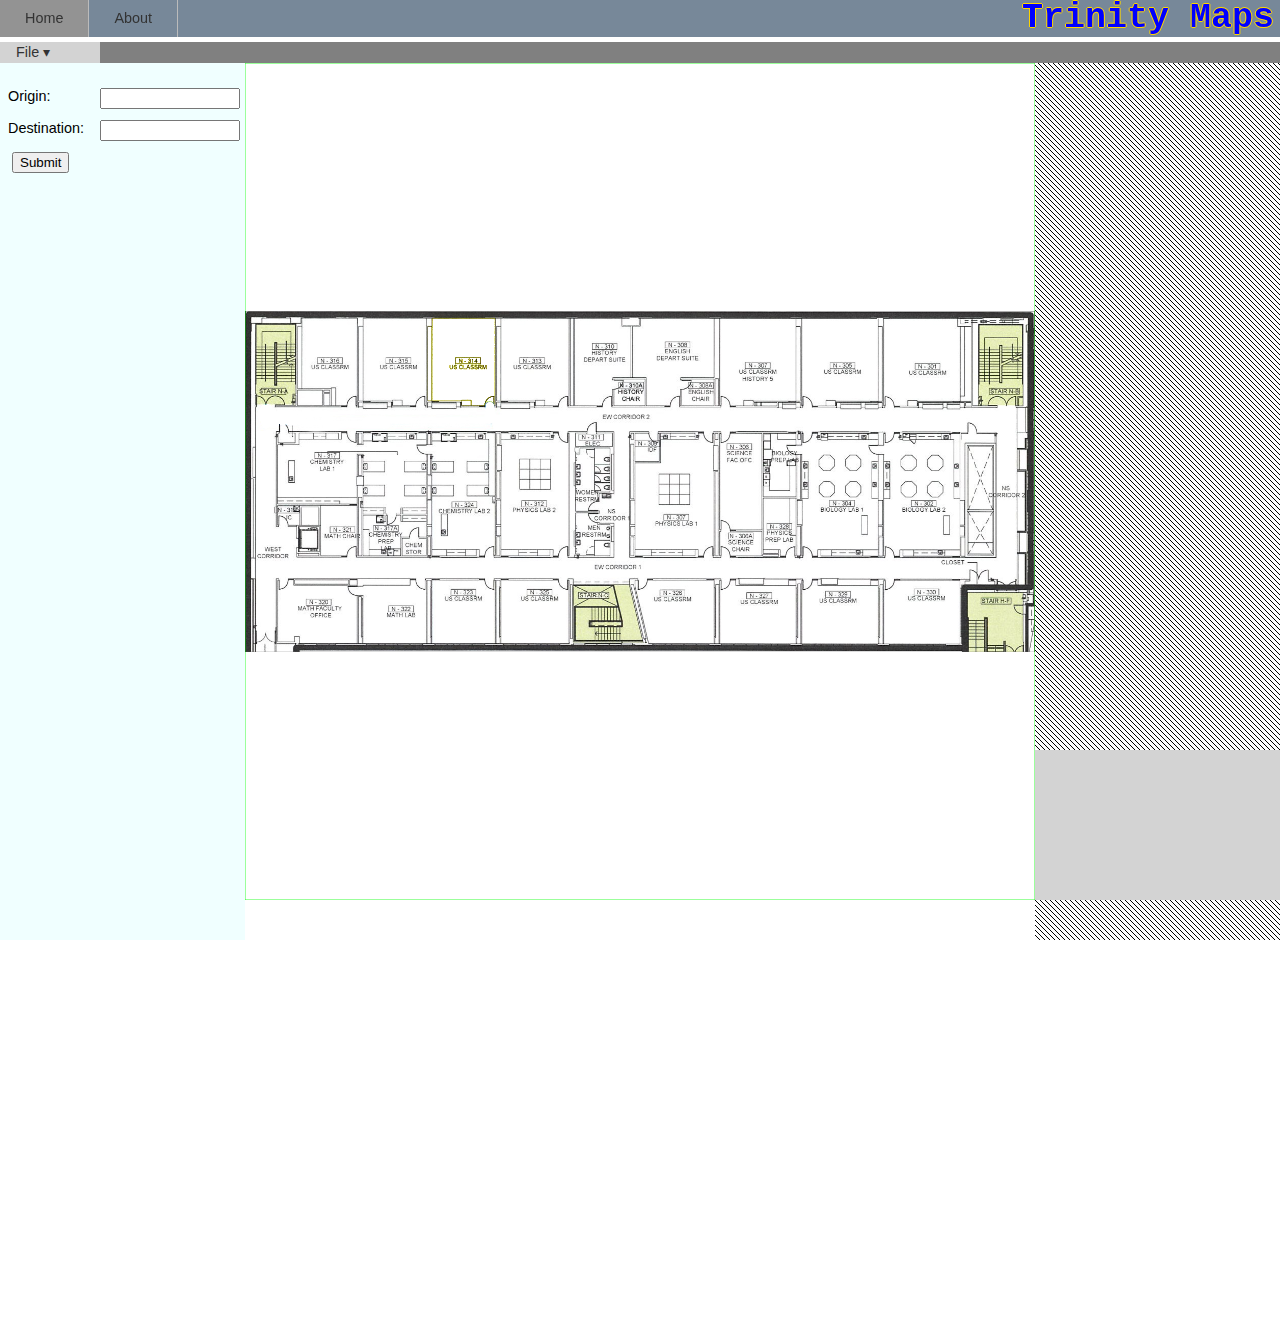
==== index.html @ b640b5ad "m" ====
<html>
<head>


     <meta charset="UTF-8"> 

    
  <!-- this line removes any default padding and style. you might only need one of these values set. -->
  <style> body {padding: 0; margin: 0;} </style>
    <script src="libraries/p5.min.js"></script>
    <script src="libraries/p5.dom.min.js"></script>
    <script src="libraries/p5.sound.min.js"></script>
    <script src="sketch.js"></script>
    <script language="javascript" type="text/javascript" src="js/js.js"></script>

		<title>Trinity Maps</title>
		<script type="text/javascript" src="js/js.js"></script>
		<link rel="stylesheet" href="css/css.css">
		<link rel="stylesheet" href="css/css.css">


    <link rel="shortcut icon" href="photos/fav/favicon.ico" type="image/ico" />

    
</head>
	<body>
        <div unselectable="on"
 onselectstart="return false;" 
 onmousedown="return false;" style="-moz-user-select: none; -webkit-user-select: none; -ms-user-select:none; user-select:none;-o-user-select:none;" class="whiteSpace" onmouseover="mouseOut()"></div>
        <div id="canvasdiv" onmouseover="mouseOut()" unselectable="on"
 onselectstart="return false;" 
 onmousedown="return false;" style="-moz-user-select: none; -webkit-user-select: none; -ms-user-select:none; r-select:none;-o-user-select:none;"></div><br>
        
        <br><br><br><br> <br><br><br><br> <br><br><br><br> <br><br><br><br><p></p>
        <div class="walter"></div>


        
        <!-- Write code above here -->
        <div id="colorBox" onmouseover="mouseOut()"></div>
        <div id="functionBox" onmouseover="mouseOut()">
            <br><br><br>
                <form>
  &nbsp;&nbsp;Origin:<input list="rooms" id="orIn" type="text" name="origin"><br><br>
  &nbsp;&nbsp;Destination: <input list="rooms" id="desIn" type="text" name="dest"><br><br>
                    &nbsp;&nbsp;&nbsp;<button name="data" onclick="genPaths();return false;">Submit</button>
                    
<datalist id="rooms">
  <option value="N330" data-y="323" data-x="776"><!-- Bot Bot Rooms -->

  <option value="Stair H-F" data-y="323" data-x="916"><!-- Bot Bot Rooms -->

  <option value="N329" data-y="323" data-x="677"><!-- Bot Bot Rooms -->

  <option value="N327" data-y="323" data-x="578"><!-- Bot Bot Rooms -->

  <option value="N326" data-y="323" data-x="478"><!-- Bot Bot Rooms -->

  <option value="Stair N-C" data-y="323" data-x="453"><!-- Bot Bot Rooms -->

  <option value="N325" data-y="323" data-x="383"><!-- Bot Bot Rooms -->

  <option value="N323" data-y="323" data-x="296"><!-- Bot Bot Rooms -->

  <option value="N322 (Math Lab)" data-y="323" data-x="212"><!-- Bot Bot Rooms -->

  <option value="N320" data-y="323" data-x="47"><!-- Bot Bot Rooms -->

  <option value="N321" data-y="296" data-x="128"><!-- Bot Bot Rooms -->

  <option value="N324" data-y="296" data-x="296"><!-- Bot Bot Rooms -->

  <option value="N312" data-y="296" data-x="383"><!-- Bot Bot Rooms ,145-->



  <option value="N305A" data-y="296" data-x="578"><!-- Bot Bot Rooms -->

  <option value="N328" data-y="296" data-x="657"><!-- Bot Bot Rooms -->

  <option value="N304" data-y="296" data-x="677"><!-- Bot Bot Rooms ,145 -->

   <option value="N302" data-y="296" data-x="776"><!-- Bot Bot Rooms ,145-->

   <option value="N306" data-y="145" data-x="578"><!-- Bot Bot Rooms -->


   <option value="N317" data-y="145" data-x="47"><!-- Bot Bot Rooms -->

   <option value="Stair N-A" data-y="115" data-x="27"><!-- Bot Bot Rooms -->

   <option value="N316" data-y="115" data-x="128"><!-- Bot Bot Rooms -->

   <option value="N315" data-y="115" data-x="212"><!-- Bot Bot Rooms -->

   <option value="N314" data-y="115" data-x="296"><!-- Bot Bot Rooms -->

   <option value="N313" data-y="115" data-x="383"><!-- Bot Bot Rooms -->

   <option value="N310" data-y="115" data-x="434"><!-- Bot Bot Rooms -->

    <option value="N308" data-y="115" data-x="436"><!-- Bot Bot Rooms -->

         
              <option value="N307 History" data-y="115" data-x="578"><!-- Bot Bot Rooms -->
                  
                  <option value="N307 Physics" data-y="145" data-x="558"><!-- Bot Bot Rooms ,296-->

      <option value="N305" data-y="115" data-x="677"><!-- Bot Bot Rooms -->

       <option value="N301" data-y="115" data-x="776"><!-- Bot Bot Rooms -->

        <option value="Stair N-B" data-y="115" data-x="916"><!-- Bot Bot Rooms -->


</datalist>
                    
</form>
        </div>
        <div unselectable="on"
 onselectstart="return false;" 
 onmousedown="return false;" style="-moz-user-select: none; -webkit-user-select: none; -ms-user-select:none; user-select:none;-o-user-select:none;" onmouseover="mouseOut()" id="HOLDER" onmouseover="mouseOut()"></div>
        <div unselectable="on"
 onselectstart="return false;" 
 onmousedown="return false;" style="-moz-user-select: none; -webkit-user-select: none; -ms-user-select:none; user-select:none;-o-user-select:none;" onmouseover="mouseOut()" id="sideBurr" onmouseover="mouseOut()"></div>








        
        

        
        
        
        

        

        
        
        <ul id="fb" class="filebar" unselectable="on"
 onselectstart="return false;" 
 onmousedown="return false;" style="-moz-user-select: none; -webkit-user-select: none; -ms-user-select:none; user-select:none;-o-user-select:none;">
        <li><a onmouseover="hov(this)">&nbsp;&nbsp;&nbsp;&nbsp;File &#9662;</a>
            <ul class="dropdown2">
                <li class="option" onmouseup="mouseUp(this)" ><a id="recordBut" onclick="recordIt()">&nbsp;&nbsp;Save</a></li>
                <li class="option" onmouseup="mouseUp(this)" ><a id="deleteBut" onclick="deleteIt()">&nbsp;&nbsp;Delete</a></li>
                <li class="option" onmouseup="mouseUp(this)" ><a id="reB" onclick="rename(this)">&nbsp;&nbsp;Rename</a></li>
                <li class="option" onmouseup="mouseUp(this)" ><a id="newBut" onclick="addIt(this)">&nbsp;&nbsp;New</a></li>
                
                <li class="option" onmouseup="mouseUp(this)" ><a id="myBtn">&nbsp;&nbsp;Download</a></li>
                <li class="option" onmouseup="mouseUp(this)" ><label id="btnLabel" for="uploadBTN">&nbsp;&nbsp;Upload
</label></li>
                
            </ul></li>


        </ul>
        <ul unselectable="on"
 onselectstart="return false;" 
 onmousedown="return false;" style="-moz-user-select: none; -webkit-user-select: none; -ms-user-select:none; user-select:none;-o-user-select:none;" class="stuff2" onmouseover="mouseOut()">
        <li><a class="active" href="#">Home</a></li>
                         
                    <li><a href="about/about.html">About</a></li>
            <li id="headerTitle"><h1 id="headerTitleText">Trinity Maps</h1></li>
            
    </ul>
<!-- The Modal -->
<div id="myModal" class="modal">

  <!-- Modal content -->
  <div class="modal-content">
    <div class="modal-header">
      <span class="close">&times;</span>
      <h2>Save Image</h2>
    </div>
    <div class="modal-body">
      <p>How would you like to save your image?</p>
        <form>
            <text>Name:&nbsp;&nbsp;&nbsp;</text><input id="saveInput" type="text" name="saveName" value="Untitled">&nbsp;&nbsp;
      <select id="modalSel">
  <option value="jpg">.jpg</option>
  <option value="png">.png</option>
<option value="tiff">.tiff</option>
          <option value="raw">.raw</option>
          <option value="bmp">.bmp</option>
</select>
            <br><br>
            <button rel="no-refresh" id="saveMOD" onclick="actualSave()">Save</button>
        </form>
    </div>
    <div class="modal-footer">
      <h3>&nbsp;</h3>
    </div>
  </div>

</div>
        <div id="reModal" class="modal">

  <!-- Modal content -->
  <div class="modal-content">
    <div class="modal-header">
      <span class="close">&times;</span>
      <h2>Rename</h2>
    </div>
    <div class="modal-body">
      <p>What would you like to rename your project?</p>
        <text>Name:&nbsp;&nbsp;&nbsp;</text><input id="renameInput" type="text" name="saveName" value="Untitled">&nbsp;&nbsp;
        <button rel="no-refresh" onclick="actualRename()">Rename</button>
        <br><br><br><br>
    </div>
    <div class="modal-footer">
      <h3>&nbsp;</h3>
    </div>
  </div>

</div>
        <div id="imageUploadBut"></div>
<!--<input id ="file-upload" type="file" onchange="Validate(this);" name="my_file" />-->
        <!--<canvas id="viewport"></canvas>
             <img id ="imageUp" src="" width="2800" height="2800" alt="Image preview...">  
        -->
        <br><br><br><br><br><br><br><br><p></p>
<script language="javascript" type="text/javascript" src="js/modal.js"></script>
        <link rel="stylesheet" href="css/css.css">

        
        
        
    </body>
</html>
---- css/css.css ----
p {
    font:normal 2em Arial;
    font-size: 20px;
}
.bit{
    font:normal 2em Arial;
    color:white;
}
#box {
    height: 100%;
    max-height: 100%;
    overflow: auto;
    width: 100%;
}



#contact { 
    float: left; 
    cursor: pointer; 
}
.broken{
    font-family: 'Indie Flower', cursive;
    font-size:125%;
    color:brown;
}
.b {
	font-weight: bold;
}

.i {
	font-style: italic;
}
.u {
	text-decoration: underline;
}

.lt {
	text-decoration: line-through;
}

.small {
	font-size:50%;
}

.big {
	font-size:200%;
}


.weird {
	color:#3D995C;
}

.r {
	color:red;
}
.w {
	color:white;
}

.dream {
    color:ghostwhite;
	font-family:"Impact"; 
	font-size:125%%; 
}
.bad {
    color:firebrick;
	font-family:"Agency FB"; 
	font-size:200%; 
}

#tang {
	font-family:"Tangerine";
	font-size:160%;
}

#robo {
	font-family:"Roboto"; 
	font-size:60%;
}

#emphasis {
    font-style: italic;
    font-weight: bold;
    text-decoration: underline;
}
#supersub {
	
}

#headers {

}

#olist {

}

#ulist {

}

#fonts {

}
body {
    overflow: hidden;
        background:#F6F6F6;font:normal 0.9em Arial; margin:0; padding:0; padding-bottom:60px;}
h2 {display:inline;}
.div1, .div2 {width:700px;margin:0 auto;}
.div1 {margin-top:30px;margin-bottom:60px;text-align:center;line-height:20px;}
.div1 P {font-size:18px;}
.div1 a, .div2 a {color:#07C; }
.div1 a {margin:0 8px;}
.div1 a.current {color:black; text-decoration:none;}
.div2 {margin-top:70px;}
.div2 li {padding-top:6px;padding-bottom:6px;}
.green {color:Green;}
.cn {font-family: "Courier New", Georgia;}
#status {display:inline-block; margin-left:26px;line-height:50px;height:50px;vertical-align:middle;}

.code
{
    border: dashed 1px #BCBCCB; padding:8px 12px; background-color: #F3F3F9; white-space:pre; font-family:"Courier New", Georgia;
    font-size:12px; margin:6px 0;overflow:auto; 
}
.active {
    background-color: deepskyblue;
}
.active:hover{
border-right: none;
   background-color: blue;
}
ul.stuff li{
        display: inline-block;
        position: relative;
        line-height: 21px;
        text-align: left;
    }
    ul.stuff li a{
        display: block;
        padding: 8px 25px;
        color: #333;
        text-decoration: none;
    }
    ul.stuff li a:hover{
        background: #939393;
    }
    ul.stuff li ul.dropdown{
        min-width: 175%; /* Set width of the dropdown */
        background: #f2f2f2;
        display: none;
        position: absolute;
        z-index: 999;
        left: 0px;
        border-right: none;
    }
    ul.stuff li:hover ul.dropdown{
        display: block;	/* Display the dropdown */
        border-right: none;
        top: 37px;
    }
    ul.stuff li ul.dropdown li{
        float:left;
        width: 120%;
        display: block;
        border-right: none;
        border-bottom: 1px solid #bbb;
        left: -40px;
    }
ul.stuff li ul.dropdown li:last-child{
    border-bottom: none;
}
ul.stuff{
        padding: 0;
        list-style: none;
    float:left;
    float:top;
    background-color: lightslategrey;
       position: fixed;
    top: -14px;
    width: 100%;
    

    }
ul.stuff2{
    padding: 0;
        list-style: none;
    float:left;
    float:top;
    background-color: lightslategrey;
       position: fixed;
    top: -14px;
    width: 100%;
}
ul.stuff2 li{
        display: inline-block;
        position: relative;
        line-height: 21px;
        text-align: left;
    }
    ul.stuff2 li a{
        display: block;
        padding: 8px 25px;
        color: #333;
        text-decoration: none;
    }
    ul.stuff2 li a:hover{
        background: #939393;
        cursor: hand;
    }
    ul.stuff2 li ul.dropdown{
        min-width: 175%; /* Set width of the dropdown */
        background: #f2f2f2;
        display: none;
        position: absolute;
        z-index: 999;
        left: 0px;
        border-right: none;
    }
    ul.stuff2 li:hover ul.dropdown{
        display: block;	/* Display the dropdown */
        border-right: none;
        top: 37px;
        cursor: hand;
    }
    ul.stuff2 li ul.dropdown li{
        float:left;
        width: 120%;
        display: block;
        border-right: none;
        border-bottom: 1px solid #bbb;
        left: -40px;
    }
ul.stuff2 li ul.dropdown li:last-child{
    border-bottom: none;
}
body {
    background-color: lightyellow;
      margin-top: 0px;
  margin-right: 0px;
  margin-bottom: 0px;
  margin-left: 0px;
    background: url(../images/back2.jpg) no-repeat center center fixed;
                -webkit-background-size: cover;
                -moz-background-size: cover;
                -o-background-size: cover;
                background-size: cover; 
                background-size: 100% 100%;
}
.pig{
    margin-top: 0px;
    padding-bottom: 0px;
  margin-right: 0px;
  margin-bottom: 0;
  margin-left: 0px;
    background: url(../images/back.jpg) no-repeat center center fixed;
                -webkit-background-size: cover;
                -moz-background-size: cover;
                -o-background-size: cover;
                background-size: cover; 
                background-size: 100% 100%;
}

h1 {
    color: olivedrab;
    text-align: center;
}


li {
    float: left;
    border-right: 1px solid #bbb;
}
li:last-child {
    border-right: none;
}
/*ul {
    list-style-type: none;
    margin: 0;
    padding: 0;
    overflow: hidden;
    background-color: #333;
    position: fixed;
    top: 0;
    width: 100%;
    border: 1px solid #e7e7e7;
}

li {
    float: left;
    border-right: 1px solid #bbb;
}

li:last-child {
    border-right: none;
}

li a {
    display: block;
    color: white;
    text-align: center;
    padding: 14px 16px;
    text-decoration: none;
}
.active {
    background-color: deepskyblue;
}
li a:hover {
    background-color: #111;
}
.active:hover{
    background-color: deepskyblue;
}*/
.texting{
  width:520px; /* or whatever width you want. */
   max-width:520px; /* or whatever width you want. */
   display: inline-block; 
}
.checkit{
    width:100%;
    max-width:auto;
position:relative;
    background-color:white;
    background: url(../images/back1.jpg) no-repeat center center fixed;
                -webkit-background-size: cover;
                -moz-background-size: cover;
                -o-background-size: cover;
                background-size: cover; 
                background-size: 100% 100%;
   display: inline-block;
}
.checkitcent{
    background-color:white;
    display: inline-block;
    width:150px;
    max-width:150px;
    height:200px;
position:relative;
    float:center;
    margin-top: 20px;
    margin-bottom: 20px;
}
.checkitleft{
    background-color:white;
    display: inline-block;
    width:150px;
    max-width:150px;
    height:200px;
position:relative;
    float:left;
    margin-left: 20%;
    margin-top: 20px;
    margin-bottom: 20px;
}
.checkitright{
    background-color:white;
    display: inline-block;
    width:150px;
    max-width:150px;
    height:200px;
position:relative;
    float:right;
    margin-right: 20%;
    margin-top: 20px;
    margin-bottom: 20px;
}
.checkitcent:hover {background-color:lightyellow;}
.checkitleft:hover {background-color:lightyellow;}
.checkitright:hover {background-color:lightyellow;}
.endit{
    width:100%;
    max-width:auto;
    height: 300px;
position:relative;
    background-color:white;
    display: inline-block;
    
}
.copywrite{
    font:normal .9em Arial;
    color:black;
}
.projectp{
    font:normal .9em Arial;
    color:black;
}
.projectph{
    font:normal 1.2em Arial;
    color:black;
}
.iconptop{
    border-bottom-width:2px;
   border-bottom-color:black;
    border-top-width:2px;
   border-top-color:black;
   background-color:white;
    border-bottom-style: solid;
    display: inline-block;
    width:100%;
    max-width:100%;
    height:125px;
position:relative;
    float:left;
    margin-right: 0px;
    margin-top: 0px;
    margin-bottom: 0px;
    background: url(../images/back3.jpg) no-repeat center center fixed;
                -webkit-background-size: cover;
                -moz-background-size: cover;
                -o-background-size: cover;
                background-size: cover; 
                background-size: 100% 100%;
   display: inline-block;
}
.iconptop:hover{
    background-color:lightyellow;
    background: url(../images/back4.jpg) no-repeat center center fixed;
                -webkit-background-size: cover;
                -moz-background-size: cover;
                -o-background-size: cover;
                background-size: cover; 
                background-size: 100% 100%;
   display: inline-block;
}
.iconp{
    border-bottom-width:2px;
   border-bottom-color:black;
    border-top-width:2px;
   border-top-color:black;
   background-color:white;
    border-bottom-style: solid;
    border-top-style: solid;
    display: inline-block;
    width:100%;
    max-width:100%;
    height:125px;
position:relative;
    float:left;
    margin-right: 0px;
    margin-top: 0px;
    margin-bottom: 0px;
    background: url(../images/back3.jpg) no-repeat center center fixed;
                -webkit-background-size: cover;
                -moz-background-size: cover;
                -o-background-size: cover;
                background-size: cover; 
                background-size: 100% 100%;
   display: inline-block;
}
.iconp:hover{
    background-color:lightyellow;
    background: url(../images/back4.jpg) no-repeat center center fixed;
                -webkit-background-size: cover;
                -moz-background-size: cover;
                -o-background-size: cover;
                background-size: cover; 
                background-size: 100% 100%;
   display: inline-block;
}
.iconpbot{
    border-bottom-width:2px;
   border-bottom-color:black;
    border-top-width:2px;
   border-top-color:black;
   background-color:white;
    border-top-style: solid;
    display: inline-block;
    width:100%;
    max-width:100%;
    height:125px;
position:relative;
    float:left;
    margin-right: 0px;
    margin-top: 0px;
    margin-bottom: 0px;
    background: url(../images/back3.jpg) no-repeat center center fixed;
                -webkit-background-size: cover;
                -moz-background-size: cover;
                -o-background-size: cover;
                background-size: cover; 
                background-size: 100% 100%;
   display: inline-block;
}
.iconpbot:hover{
    background: url(../images/back4.jpg) no-repeat center center fixed;
                -webkit-background-size: cover;
                -moz-background-size: cover;
                -o-background-size: cover;
                background-size: cover; 
                background-size: 100% 100%;
   display: inline-block;
}
path:hover{fill:blue;}
#thisName{position:fixed;font-size: 20;}
ul li ul{
   max-height:250px;/* you can change as you need it */
   overflow:auto;/* to get scroll */
}
table, th, td {
    border: 1px solid black;
}
td{
    text-align: center;
    background-color:floralwhite;
}
td,a
{
    color: black;
    text-decoration:none;
}
td:hover{
    background-color: beige;
    cursor: hand;
}
body{
    background-image: url("");
    border-bottom: 0px;
    margin-bottom:0px;
    padding-bottom: 0px;
}
#map{
    background:white;
}
#tabel{
    background-color:white;
}
#explaindiv{
    
}
#explain{
    color:white;
    font-size: 23;
}
#end{
    background-color: white;
    margin-bottom:0px;
    border-bottom: 0px;
}
#endtext{
    color:black;
    font-size: 12;
}
#about{
    background-color: white;
}
#aboutBot{
    padding-bottom: 30px;
}
#headerTitle{
    border-right: none;
    border-left: none;
    float:right;
    padding-bottom: 0px;
    margin-bottom:0px;
    padding-top: 0px;
    margin-top:0px;
}
#headerTitleText{
    font-family: "Courier New";
    padding-bottom: 0px;
    margin-bottom:0px;
    padding-top: 6px;
    padding-right: 6px;
    margin-top: 2px;
    font-size: 35px;
    text-align: center;
    color: blue;
    text-shadow: -1px 0 gold, 0 1px gold, 1px 0 gold, 0 -1px gold;
    
}
.rainbow {
  background-image: -webkit-gradient( linear, left top, right top, color-stop(0, #f22), color-stop(0.15, #f2f), color-stop(0.3, #22f), color-stop(0.45, #2ff), color-stop(0.6, #2f2),color-stop(0.75, #2f2), color-stop(0.9, #ff2), color-stop(1, #f22) );
  background-image: gradient( linear, left top, right top, color-stop(0, #f22), color-stop(0.15, #f2f), color-stop(0.3, #22f), color-stop(0.45, #2ff), color-stop(0.6, #2f2),color-stop(0.75, #2f2), color-stop(0.9, #ff2), color-stop(1, #f22) );
  color:transparent;
  -webkit-background-clip: text;
  background-clip: text;
}
ul.filebar{
    
    position: fixed;
    top: 10%;
    width: 100%;
    background:grey;
    height:3.4%;
    padding:0;
    margin:0;
    border:0;
}
ul.filebar{
        padding: 0;
        list-style: none;
    float:left;
    float:top;
    background-color: lightgrey;
       position: fixed;
    top: 37px;
    top:42px;
    width: 100%;
    height:21px;
        background-color:grey;
    

    }
ul.filebar li{
        display: block;
        padding: 0;
    border:0;
    margin:0;
    height:21px;
        position:relative;
    width:100px;
     background-color: lightgrey;
    }
ul.filebar li a{
    color: #333;
    padding-top:;
    padding-bottom:-1px;
        text-decoration: none;
    padding-top:0%;
    color: #333;
        text-decoration: none;
    display: inline-block;
        position: relative;
        line-height: 21px;
        text-align: left;
    width:100px;
    
}
ul.filebar li a:hover{
    color:black;
    cursor:pointer;
}

    ul.filebar li a:hover{
        background: #939393;
    }
    ul.filebar li ul.dropdown2{
        width: 60px; /* Set width of the dropdown */
        background: #f2f2f2;
        display: none;
        position: relative;
        z-index: 999;
        left: 0%;
        top"-10%;"
        border-right: none;
    }
    ul.filebar li:hover ul.dropdown2{
        display: block;/* Display the dropdown */
        border-right: none;
        background-color: beige;
        cursor:pointer;
    }

    ul.filebar li ul.dropdown2 li{
        float:left;
        display: block;
        border-right: none;
        border-bottom: 1px solid #bbb;
        left: -40px;
    }
ul.filebar li ul.dropdown2 li{
        position:relative;
    padding:0;
    margin:0;
    border:0;
    width:100px;
    }
ul.filebar li ul.dropdown2 li a{
    width:100px;
    cursor:pointer;
}
ul.filebar li ul.dropdown2 li ul.sidebar{
    width: 60px; /* Set width of the dropdown */
        background: #f2f2f2;
        display: none;
        position: relative;
        z-index: 999;
        left: 0%;
        top"-10%;"
        border-right: none;
}
ul.filebar li ul.dropdown2 li ul.sidebar li{
    float:left;
        display: block;
        border-right: none;
        border-bottom: 1px solid #bbb;
        left: 80px;
}
ul.filebar li ul.dropdown2 li a:active{
    width:100px;
    cursor:pointer;
    background-color:yellow;
}
a:active{
    background-color:yellow;
}
/* The Modal (background) */
.modal {
    display: none; /* Hidden by default */
    position: fixed; /* Stay in place */
    z-index: 1; /* Sit on top */
    left: 0;
    top: 0;
    width: 100%; /* Full width */
    height: 100%; /* Full height */
    overflow: auto; /* Enable scroll if needed */
    background-color: rgb(0,0,0); /* Fallback color */
    background-color: rgba(0,0,0,0.4); /* Black w/ opacity */
}

/* Modal Content/Box */
.modal-content {
    background-color: #fefefe;
    margin: 15% auto; /* 15% from the top and centered */
    padding: 20px;
    border: 1px solid #888;
    width: 80%; /* Could be more or less, depending on screen size */
}

/* The Close Button */
.close {
    color: #aaa;
    float: right;
    font-size: 28px;
    font-weight: bold;
}

.close:hover,
.close:focus {
    color: black;
    text-decoration: none;
    cursor: pointer;
}
/* Modal Header */
.modal-header {
    padding: 2px 16px;
    background-color: #5cb85c;
    color: white;
}

/* Modal Body */
.modal-body {padding: 2px 16px;}

/* Modal Footer */
.modal-footer {
    padding: 2px 16px;
    background-color: #5cb85c;
    color: white;
}

/* Modal Content */
.modal-content {
    position: relative;
    background-color: #fefefe;
    margin: auto;
    padding: 0;
    border: 1px solid #888;
    width: 80%;
    box-shadow: 0 4px 8px 0 rgba(0,0,0,0.2),0 6px 20px 0 rgba(0,0,0,0.19);
    -webkit-animation-name: animatetop;
    -webkit-animation-duration: 0.4s;
    animation-name: animatetop;
    animation-duration: 0.4s
}

/* Add Animation */
@-webkit-keyframes animatetop {
    from {top: -300px; opacity: 0} 
    to {top: 0; opacity: 1}
}

@keyframes animatetop {
    from {top: -300px; opacity: 0}
    to {top: 0; opacity: 1}
}
.whiteSpace{
    width:100%;
    height:100%;
}
.smallHead{
    color:white;
    position:relative;
    left: auto;
    top:0px;
        padding-bottom: 0px;
    margin-bottom:0px;
    padding-top: 6px;
    margin-top: 6px;
    font-size: 20px;
    text-align: center;
}
#HOLDER{
     width:100%;
    height:40px;
    top:5px;
    background-color: white;
    position:fixed;
    
}
#colorBox{
  width:500%;
    
    left:85%;
    height:100%;
    top:40px;
    background-image: url("../photos/back.jpg");
    position:fixed;  
    left:calc(100% - 245px);
    
}
#functionBox{
  width:245;
    
    left:85%;
    height:100%;
    top:40px;
    background-color: azure;
    position:fixed;  
    left:0;
    
}
#coolorBox li{
    width:245px;
}
#sidebarSel{
    width:245px;
    position:fixed;
    left:calc(100% - 245px);
}
#deez:active{
background-color: '#939393'
}
#sideSeller{
    width:245px;
    margin:auto;
}
#sideSeller a ul{
    width:245px;
    background-color: aqua;
}
#selDrop{
    width:245px;
    left:calc(0px);
}
#selDrop li{
    width:245px;
    left:-18%
}
#selDrop li a{
    position: absolute;
    width:100%;
    margin: auto;
    text-align: center;
}
.menuhead:hover{
    cursor:default;
    background-color: aqua;
}
#stampDrop:hover{
    width:100%;
    height:100%
        display:block;
    background-color: black;
    
}
#sideSeller{
    text-align: center;
}
#projectName{
    text-align:center;
}
#project{
    text-align:center;
}
#stamps:active{
    background-color:#D3D3D3;
}
#sideBurr{
    position:fixed;
    width:245px;
    left:calc(100% - 245px);
    top:calc(100% - 150px);
    height:150px;
    background-color: #D3D3D3;
}
#aboutcenter{
    width:600px;
    background-color: white;
    height:450px;
        position:fixed;
    left: calc(50% - 200px);
      position: absolute;
  left: 50%;
  top: calc( 18.5px + ( 100% - 37px - 450px ) / 2 );
  -webkit-transform: translate(-50%, 0%);
  transform: translate(-50%, 0%);
    padding-left: 75px;
    padding-right: 75px;
    padding-top:40px;
}
#projLI{
    background-color:#808080;
}
#projTEX{
    position:fixed;
}
#color1{
    width:60px;
    text-align:center;
    position:fixed;
    top:80px;
    background-color: #F5F5F5;
    padding:5px;
    font-size: 11;
    font-family:"Lucida Sans Unicode", "Lucida Grande", sans-serif;
    border-radius: 8px 0px 0px 8px;
    cursor:pointer;
    height:13px;
    font-weight: bold;
    color: white;
    text-shadow:
    -1px -1px 0 #000,
    1px -1px 0 #000,
    -1px 1px 0 #000,
    1px 1px 0 #000;  
}
#color2{
    width:60px;
    text-align:center;
    position:fixed;
    top:80px;
    background-color: #F5F5F5;
    padding:5px;
    font-size: 11;
    font-family:"Lucida Sans Unicode", "Lucida Grande", sans-serif;
    border-radius: 0px 8px 8px 0px;
    cursor:pointer;
    height:13px;
    color: white;
    text-shadow:
    -1px -1px 0 #000,
    1px -1px 0 #000,
    -1px 1px 0 #000,
    1px 1px 0 #000;  
}
#colorGradient{
    width:45px;
    text-align:center;
    position:fixed;
    top:110px;
    background-color: #F5F5F5;
    padding:5px;
    font-size: 10;
    font-family:"Lucida Sans Unicode", "Lucida Grande", sans-serif;
    border-radius: 8px 0px 0px 8px;
    cursor:pointer;
    height:13px;
    color: black;
    background-color: yellow;
    
}
#colorBlock{
    width:45px;
    text-align:center;
    position:fixed;
    top:110px;
    background-color: #F5F5F5;
    padding:5px;
    font-size: 10;
    font-family:"Lucida Sans Unicode", "Lucida Grande", sans-serif;
    border-radius: 0px 8px 8px 0px;
    cursor:pointer;
    height:13px;
    color: black;
}
#colorDiv{
    position:fixed;
    background-color: black;
    top:80px;
    width:2px;
    height:23px;
}
#blockDiv{
    position:fixed;
    background-color: black;
    top:110px;
    width:2px;
    height:23px;
}
#rgbFormDiv{
    position:fixed;
        top:410px;
    height:19px;
    width:204px;
}
#hsbFormDiv{
    position:fixed;
        top:430px;
    height:19px;
    width:204px;
}
.myText{
    width:25;
}
#colorInputBack{
    position:fixed;
    top:405;
    height:50;
    width:230px;
    background-color:white;
}
::-webkit-scrollbar {
    display: none;
}
.scroll_container {
    background-color:#000000;
    width:421px;
    height:420px;
    color:#999999;
    border:2px solid #000000;
    border-radius:10px;
    overflow:hidden;
    text-align:justify;
}
#strokeText{
    position:fixed;
    top:100px;
}
#sliderDiv{
    position:fixed;
    top:120px;
}
fontNameDiv{
    position:fixed;
    top:180px;
}
#hardText{
    position:fixed;
    top:160px;
}
#hardsliderDiv{
    position:fixed;
    top:180px;
}
#fontTex{
    position:fixed;
}

stampNameDiv{
    position:fixed;
    top:240px;
}
#stampTex{
    position:fixed;
}

#propBack{
    position:fixed;
    height:300px;
    width:200px;
    left:calc(100%-222.5px);
    top:85px;
    background-color:white;
}
.colorText{
    font-size:10;
    position:fixed;
}

#mouseCoords{
    position:fixed;
}
#toolText{
    position:fixed;
}
#canvasSize{
    position:fixed;
}
#galDrop li{
}
#stampDropAct{
    display:block;
}
#heartImage{
    position: fixed;
}
#starImage{
    position: fixed;
}
#treeImage{
    position: fixed;
}
#pixpointDiv{
    text-align: center;
position: fixed;
    width:200;
    height:50;
    background-color:white;
    top:260px;
}
#pixpointDiv:hover{
    cursor:pointer;
    background-color:yellow;
}

#contrastDiv{
    text-align: center;
position: fixed;
    width:200;
    height:50;
    background-color:white;
    top:80px;
}
#contrastDiv:hover{
    cursor:pointer;
    background-color:yellow;
}

#noiseDiv{
    text-align: center;
position: fixed;
    width:200;
    height:50;
    background-color:whit:hovere;
    top:200px;
}
#noiseDiv:hover{
    background-color:yellow;
    cursor:pointer;
}

#resetDiv{
    text-align: center;
position: fixed;
    width:90;
    height:50;
    background-color:white;
    top:320px;
}
#tigerDiv{
    text-align: center;
position: fixed;
    width:90;
    height:50;
    background-color:white;
    top:320px;
}
#blurButDiv{
    top:350;
    position:fixed;
}
#resetDiv:hover{
    background-color:yellow;
    cursor:pointer;
}
#tigerDiv:hover{
    background-color:yellow;
    cursor:pointer;
}
#noiseDiv{
    background-color: white;
}
#noiseDiv:hover{
     background-color:yellow;
    cursor:pointer;
}
#blurDiv{
    text-align: center;
    top:140px;
position: fixed;
    width:200;
    height:50;
        background-color:white;
}
#blurDiv:hover{
    cursor:pointer;
    background-color:yellow;
}
#btnLabel:hover{
    background: #939393;
}

#btnLabel{
       border: none;
    
    padding-right:47px;
    padding-top:0px;
    padding-bottom:5px;
    cursor: pointer;
    width:100px;
    height:21px;
    overflow: hidden; 
}

input[type="file"] {
    display: none;
}
.dropdown2{
   overflow: hidden; 
}
#galDrop{
    overflow: hidden; 
}
#blurSliderDiv{
    position:fixed;
    top:150;
}
#whiteBack{
    position:fixed;
    background-color: white;
    height:325px;
    width:215px;
    top:75px;
}


#canvasdiv{
    cursor:crosshair;

}

#orIn{
    position: fixed;
   left:100px; 
    width:140px;
}

#desIn{
    position: fixed;
   left:100px;  
    width:140px;
}

#subIn{
    position: fixed;
   left:80px;  
}
---- css/css.css ----
p {
    font:normal 2em Arial;
    font-size: 20px;
}
.bit{
    font:normal 2em Arial;
    color:white;
}
#box {
    height: 100%;
    max-height: 100%;
    overflow: auto;
    width: 100%;
}



#contact { 
    float: left; 
    cursor: pointer; 
}
.broken{
    font-family: 'Indie Flower', cursive;
    font-size:125%;
    color:brown;
}
.b {
	font-weight: bold;
}

.i {
	font-style: italic;
}
.u {
	text-decoration: underline;
}

.lt {
	text-decoration: line-through;
}

.small {
	font-size:50%;
}

.big {
	font-size:200%;
}


.weird {
	color:#3D995C;
}

.r {
	color:red;
}
.w {
	color:white;
}

.dream {
    color:ghostwhite;
	font-family:"Impact"; 
	font-size:125%%; 
}
.bad {
    color:firebrick;
	font-family:"Agency FB"; 
	font-size:200%; 
}

#tang {
	font-family:"Tangerine";
	font-size:160%;
}

#robo {
	font-family:"Roboto"; 
	font-size:60%;
}

#emphasis {
    font-style: italic;
    font-weight: bold;
    text-decoration: underline;
}
#supersub {
	
}

#headers {

}

#olist {

}

#ulist {

}

#fonts {

}
body {
    overflow: hidden;
        background:#F6F6F6;font:normal 0.9em Arial; margin:0; padding:0; padding-bottom:60px;}
h2 {display:inline;}
.div1, .div2 {width:700px;margin:0 auto;}
.div1 {margin-top:30px;margin-bottom:60px;text-align:center;line-height:20px;}
.div1 P {font-size:18px;}
.div1 a, .div2 a {color:#07C; }
.div1 a {margin:0 8px;}
.div1 a.current {color:black; text-decoration:none;}
.div2 {margin-top:70px;}
.div2 li {padding-top:6px;padding-bottom:6px;}
.green {color:Green;}
.cn {font-family: "Courier New", Georgia;}
#status {display:inline-block; margin-left:26px;line-height:50px;height:50px;vertical-align:middle;}

.code
{
    border: dashed 1px #BCBCCB; padding:8px 12px; background-color: #F3F3F9; white-space:pre; font-family:"Courier New", Georgia;
    font-size:12px; margin:6px 0;overflow:auto; 
}
.active {
    background-color: deepskyblue;
}
.active:hover{
border-right: none;
   background-color: blue;
}
ul.stuff li{
        display: inline-block;
        position: relative;
        line-height: 21px;
        text-align: left;
    }
    ul.stuff li a{
        display: block;
        padding: 8px 25px;
        color: #333;
        text-decoration: none;
    }
    ul.stuff li a:hover{
        background: #939393;
    }
    ul.stuff li ul.dropdown{
        min-width: 175%; /* Set width of the dropdown */
        background: #f2f2f2;
        display: none;
        position: absolute;
        z-index: 999;
        left: 0px;
        border-right: none;
    }
    ul.stuff li:hover ul.dropdown{
        display: block;	/* Display the dropdown */
        border-right: none;
        top: 37px;
    }
    ul.stuff li ul.dropdown li{
        float:left;
        width: 120%;
        display: block;
        border-right: none;
        border-bottom: 1px solid #bbb;
        left: -40px;
    }
ul.stuff li ul.dropdown li:last-child{
    border-bottom: none;
}
ul.stuff{
        padding: 0;
        list-style: none;
    float:left;
    float:top;
    background-color: lightslategrey;
       position: fixed;
    top: -14px;
    width: 100%;
    

    }
ul.stuff2{
    padding: 0;
        list-style: none;
    float:left;
    float:top;
    background-color: lightslategrey;
       position: fixed;
    top: -14px;
    width: 100%;
}
ul.stuff2 li{
        display: inline-block;
        position: relative;
        line-height: 21px;
        text-align: left;
    }
    ul.stuff2 li a{
        display: block;
        padding: 8px 25px;
        color: #333;
        text-decoration: none;
    }
    ul.stuff2 li a:hover{
        background: #939393;
        cursor: hand;
    }
    ul.stuff2 li ul.dropdown{
        min-width: 175%; /* Set width of the dropdown */
        background: #f2f2f2;
        display: none;
        position: absolute;
        z-index: 999;
        left: 0px;
        border-right: none;
    }
    ul.stuff2 li:hover ul.dropdown{
        display: block;	/* Display the dropdown */
        border-right: none;
        top: 37px;
        cursor: hand;
    }
    ul.stuff2 li ul.dropdown li{
        float:left;
        width: 120%;
        display: block;
        border-right: none;
        border-bottom: 1px solid #bbb;
        left: -40px;
    }
ul.stuff2 li ul.dropdown li:last-child{
    border-bottom: none;
}
body {
    background-color: lightyellow;
      margin-top: 0px;
  margin-right: 0px;
  margin-bottom: 0px;
  margin-left: 0px;
    background: url(../images/back2.jpg) no-repeat center center fixed;
                -webkit-background-size: cover;
                -moz-background-size: cover;
                -o-background-size: cover;
                background-size: cover; 
                background-size: 100% 100%;
}
.pig{
    margin-top: 0px;
    padding-bottom: 0px;
  margin-right: 0px;
  margin-bottom: 0;
  margin-left: 0px;
    background: url(../images/back.jpg) no-repeat center center fixed;
                -webkit-background-size: cover;
                -moz-background-size: cover;
                -o-background-size: cover;
                background-size: cover; 
                background-size: 100% 100%;
}

h1 {
    color: olivedrab;
    text-align: center;
}


li {
    float: left;
    border-right: 1px solid #bbb;
}
li:last-child {
    border-right: none;
}
/*ul {
    list-style-type: none;
    margin: 0;
    padding: 0;
    overflow: hidden;
    background-color: #333;
    position: fixed;
    top: 0;
    width: 100%;
    border: 1px solid #e7e7e7;
}

li {
    float: left;
    border-right: 1px solid #bbb;
}

li:last-child {
    border-right: none;
}

li a {
    display: block;
    color: white;
    text-align: center;
    padding: 14px 16px;
    text-decoration: none;
}
.active {
    background-color: deepskyblue;
}
li a:hover {
    background-color: #111;
}
.active:hover{
    background-color: deepskyblue;
}*/
.texting{
  width:520px; /* or whatever width you want. */
   max-width:520px; /* or whatever width you want. */
   display: inline-block; 
}
.checkit{
    width:100%;
    max-width:auto;
position:relative;
    background-color:white;
    background: url(../images/back1.jpg) no-repeat center center fixed;
                -webkit-background-size: cover;
                -moz-background-size: cover;
                -o-background-size: cover;
                background-size: cover; 
                background-size: 100% 100%;
   display: inline-block;
}
.checkitcent{
    background-color:white;
    display: inline-block;
    width:150px;
    max-width:150px;
    height:200px;
position:relative;
    float:center;
    margin-top: 20px;
    margin-bottom: 20px;
}
.checkitleft{
    background-color:white;
    display: inline-block;
    width:150px;
    max-width:150px;
    height:200px;
position:relative;
    float:left;
    margin-left: 20%;
    margin-top: 20px;
    margin-bottom: 20px;
}
.checkitright{
    background-color:white;
    display: inline-block;
    width:150px;
    max-width:150px;
    height:200px;
position:relative;
    float:right;
    margin-right: 20%;
    margin-top: 20px;
    margin-bottom: 20px;
}
.checkitcent:hover {background-color:lightyellow;}
.checkitleft:hover {background-color:lightyellow;}
.checkitright:hover {background-color:lightyellow;}
.endit{
    width:100%;
    max-width:auto;
    height: 300px;
position:relative;
    background-color:white;
    display: inline-block;
    
}
.copywrite{
    font:normal .9em Arial;
    color:black;
}
.projectp{
    font:normal .9em Arial;
    color:black;
}
.projectph{
    font:normal 1.2em Arial;
    color:black;
}
.iconptop{
    border-bottom-width:2px;
   border-bottom-color:black;
    border-top-width:2px;
   border-top-color:black;
   background-color:white;
    border-bottom-style: solid;
    display: inline-block;
    width:100%;
    max-width:100%;
    height:125px;
position:relative;
    float:left;
    margin-right: 0px;
    margin-top: 0px;
    margin-bottom: 0px;
    background: url(../images/back3.jpg) no-repeat center center fixed;
                -webkit-background-size: cover;
                -moz-background-size: cover;
                -o-background-size: cover;
                background-size: cover; 
                background-size: 100% 100%;
   display: inline-block;
}
.iconptop:hover{
    background-color:lightyellow;
    background: url(../images/back4.jpg) no-repeat center center fixed;
                -webkit-background-size: cover;
                -moz-background-size: cover;
                -o-background-size: cover;
                background-size: cover; 
                background-size: 100% 100%;
   display: inline-block;
}
.iconp{
    border-bottom-width:2px;
   border-bottom-color:black;
    border-top-width:2px;
   border-top-color:black;
   background-color:white;
    border-bottom-style: solid;
    border-top-style: solid;
    display: inline-block;
    width:100%;
    max-width:100%;
    height:125px;
position:relative;
    float:left;
    margin-right: 0px;
    margin-top: 0px;
    margin-bottom: 0px;
    background: url(../images/back3.jpg) no-repeat center center fixed;
                -webkit-background-size: cover;
                -moz-background-size: cover;
                -o-background-size: cover;
                background-size: cover; 
                background-size: 100% 100%;
   display: inline-block;
}
.iconp:hover{
    background-color:lightyellow;
    background: url(../images/back4.jpg) no-repeat center center fixed;
                -webkit-background-size: cover;
                -moz-background-size: cover;
                -o-background-size: cover;
                background-size: cover; 
                background-size: 100% 100%;
   display: inline-block;
}
.iconpbot{
    border-bottom-width:2px;
   border-bottom-color:black;
    border-top-width:2px;
   border-top-color:black;
   background-color:white;
    border-top-style: solid;
    display: inline-block;
    width:100%;
    max-width:100%;
    height:125px;
position:relative;
    float:left;
    margin-right: 0px;
    margin-top: 0px;
    margin-bottom: 0px;
    background: url(../images/back3.jpg) no-repeat center center fixed;
                -webkit-background-size: cover;
                -moz-background-size: cover;
                -o-background-size: cover;
                background-size: cover; 
                background-size: 100% 100%;
   display: inline-block;
}
.iconpbot:hover{
    background: url(../images/back4.jpg) no-repeat center center fixed;
                -webkit-background-size: cover;
                -moz-background-size: cover;
                -o-background-size: cover;
                background-size: cover; 
                background-size: 100% 100%;
   display: inline-block;
}
path:hover{fill:blue;}
#thisName{position:fixed;font-size: 20;}
ul li ul{
   max-height:250px;/* you can change as you need it */
   overflow:auto;/* to get scroll */
}
table, th, td {
    border: 1px solid black;
}
td{
    text-align: center;
    background-color:floralwhite;
}
td,a
{
    color: black;
    text-decoration:none;
}
td:hover{
    background-color: beige;
    cursor: hand;
}
body{
    background-image: url("");
    border-bottom: 0px;
    margin-bottom:0px;
    padding-bottom: 0px;
}
#map{
    background:white;
}
#tabel{
    background-color:white;
}
#explaindiv{
    
}
#explain{
    color:white;
    font-size: 23;
}
#end{
    background-color: white;
    margin-bottom:0px;
    border-bottom: 0px;
}
#endtext{
    color:black;
    font-size: 12;
}
#about{
    background-color: white;
}
#aboutBot{
    padding-bottom: 30px;
}
#headerTitle{
    border-right: none;
    border-left: none;
    float:right;
    padding-bottom: 0px;
    margin-bottom:0px;
    padding-top: 0px;
    margin-top:0px;
}
#headerTitleText{
    font-family: "Courier New";
    padding-bottom: 0px;
    margin-bottom:0px;
    padding-top: 6px;
    padding-right: 6px;
    margin-top: 2px;
    font-size: 35px;
    text-align: center;
    color: blue;
    text-shadow: -1px 0 gold, 0 1px gold, 1px 0 gold, 0 -1px gold;
    
}
.rainbow {
  background-image: -webkit-gradient( linear, left top, right top, color-stop(0, #f22), color-stop(0.15, #f2f), color-stop(0.3, #22f), color-stop(0.45, #2ff), color-stop(0.6, #2f2),color-stop(0.75, #2f2), color-stop(0.9, #ff2), color-stop(1, #f22) );
  background-image: gradient( linear, left top, right top, color-stop(0, #f22), color-stop(0.15, #f2f), color-stop(0.3, #22f), color-stop(0.45, #2ff), color-stop(0.6, #2f2),color-stop(0.75, #2f2), color-stop(0.9, #ff2), color-stop(1, #f22) );
  color:transparent;
  -webkit-background-clip: text;
  background-clip: text;
}
ul.filebar{
    
    position: fixed;
    top: 10%;
    width: 100%;
    background:grey;
    height:3.4%;
    padding:0;
    margin:0;
    border:0;
}
ul.filebar{
        padding: 0;
        list-style: none;
    float:left;
    float:top;
    background-color: lightgrey;
       position: fixed;
    top: 37px;
    top:42px;
    width: 100%;
    height:21px;
        background-color:grey;
    

    }
ul.filebar li{
        display: block;
        padding: 0;
    border:0;
    margin:0;
    height:21px;
        position:relative;
    width:100px;
     background-color: lightgrey;
    }
ul.filebar li a{
    color: #333;
    padding-top:;
    padding-bottom:-1px;
        text-decoration: none;
    padding-top:0%;
    color: #333;
        text-decoration: none;
    display: inline-block;
        position: relative;
        line-height: 21px;
        text-align: left;
    width:100px;
    
}
ul.filebar li a:hover{
    color:black;
    cursor:pointer;
}

    ul.filebar li a:hover{
        background: #939393;
    }
    ul.filebar li ul.dropdown2{
        width: 60px; /* Set width of the dropdown */
        background: #f2f2f2;
        display: none;
        position: relative;
        z-index: 999;
        left: 0%;
        top"-10%;"
        border-right: none;
    }
    ul.filebar li:hover ul.dropdown2{
        display: block;/* Display the dropdown */
        border-right: none;
        background-color: beige;
        cursor:pointer;
    }

    ul.filebar li ul.dropdown2 li{
        float:left;
        display: block;
        border-right: none;
        border-bottom: 1px solid #bbb;
        left: -40px;
    }
ul.filebar li ul.dropdown2 li{
        position:relative;
    padding:0;
    margin:0;
    border:0;
    width:100px;
    }
ul.filebar li ul.dropdown2 li a{
    width:100px;
    cursor:pointer;
}
ul.filebar li ul.dropdown2 li ul.sidebar{
    width: 60px; /* Set width of the dropdown */
        background: #f2f2f2;
        display: none;
        position: relative;
        z-index: 999;
        left: 0%;
        top"-10%;"
        border-right: none;
}
ul.filebar li ul.dropdown2 li ul.sidebar li{
    float:left;
        display: block;
        border-right: none;
        border-bottom: 1px solid #bbb;
        left: 80px;
}
ul.filebar li ul.dropdown2 li a:active{
    width:100px;
    cursor:pointer;
    background-color:yellow;
}
a:active{
    background-color:yellow;
}
/* The Modal (background) */
.modal {
    display: none; /* Hidden by default */
    position: fixed; /* Stay in place */
    z-index: 1; /* Sit on top */
    left: 0;
    top: 0;
    width: 100%; /* Full width */
    height: 100%; /* Full height */
    overflow: auto; /* Enable scroll if needed */
    background-color: rgb(0,0,0); /* Fallback color */
    background-color: rgba(0,0,0,0.4); /* Black w/ opacity */
}

/* Modal Content/Box */
.modal-content {
    background-color: #fefefe;
    margin: 15% auto; /* 15% from the top and centered */
    padding: 20px;
    border: 1px solid #888;
    width: 80%; /* Could be more or less, depending on screen size */
}

/* The Close Button */
.close {
    color: #aaa;
    float: right;
    font-size: 28px;
    font-weight: bold;
}

.close:hover,
.close:focus {
    color: black;
    text-decoration: none;
    cursor: pointer;
}
/* Modal Header */
.modal-header {
    padding: 2px 16px;
    background-color: #5cb85c;
    color: white;
}

/* Modal Body */
.modal-body {padding: 2px 16px;}

/* Modal Footer */
.modal-footer {
    padding: 2px 16px;
    background-color: #5cb85c;
    color: white;
}

/* Modal Content */
.modal-content {
    position: relative;
    background-color: #fefefe;
    margin: auto;
    padding: 0;
    border: 1px solid #888;
    width: 80%;
    box-shadow: 0 4px 8px 0 rgba(0,0,0,0.2),0 6px 20px 0 rgba(0,0,0,0.19);
    -webkit-animation-name: animatetop;
    -webkit-animation-duration: 0.4s;
    animation-name: animatetop;
    animation-duration: 0.4s
}

/* Add Animation */
@-webkit-keyframes animatetop {
    from {top: -300px; opacity: 0} 
    to {top: 0; opacity: 1}
}

@keyframes animatetop {
    from {top: -300px; opacity: 0}
    to {top: 0; opacity: 1}
}
.whiteSpace{
    width:100%;
    height:100%;
}
.smallHead{
    color:white;
    position:relative;
    left: auto;
    top:0px;
        padding-bottom: 0px;
    margin-bottom:0px;
    padding-top: 6px;
    margin-top: 6px;
    font-size: 20px;
    text-align: center;
}
#HOLDER{
     width:100%;
    height:40px;
    top:5px;
    background-color: white;
    position:fixed;
    
}
#colorBox{
  width:500%;
    
    left:85%;
    height:100%;
    top:40px;
    background-image: url("../photos/back.jpg");
    position:fixed;  
    left:calc(100% - 245px);
    
}
#functionBox{
  width:245;
    
    left:85%;
    height:100%;
    top:40px;
    background-color: azure;
    position:fixed;  
    left:0;
    
}
#coolorBox li{
    width:245px;
}
#sidebarSel{
    width:245px;
    position:fixed;
    left:calc(100% - 245px);
}
#deez:active{
background-color: '#939393'
}
#sideSeller{
    width:245px;
    margin:auto;
}
#sideSeller a ul{
    width:245px;
    background-color: aqua;
}
#selDrop{
    width:245px;
    left:calc(0px);
}
#selDrop li{
    width:245px;
    left:-18%
}
#selDrop li a{
    position: absolute;
    width:100%;
    margin: auto;
    text-align: center;
}
.menuhead:hover{
    cursor:default;
    background-color: aqua;
}
#stampDrop:hover{
    width:100%;
    height:100%
        display:block;
    background-color: black;
    
}
#sideSeller{
    text-align: center;
}
#projectName{
    text-align:center;
}
#project{
    text-align:center;
}
#stamps:active{
    background-color:#D3D3D3;
}
#sideBurr{
    position:fixed;
    width:245px;
    left:calc(100% - 245px);
    top:calc(100% - 150px);
    height:150px;
    background-color: #D3D3D3;
}
#aboutcenter{
    width:600px;
    background-color: white;
    height:450px;
        position:fixed;
    left: calc(50% - 200px);
      position: absolute;
  left: 50%;
  top: calc( 18.5px + ( 100% - 37px - 450px ) / 2 );
  -webkit-transform: translate(-50%, 0%);
  transform: translate(-50%, 0%);
    padding-left: 75px;
    padding-right: 75px;
    padding-top:40px;
}
#projLI{
    background-color:#808080;
}
#projTEX{
    position:fixed;
}
#color1{
    width:60px;
    text-align:center;
    position:fixed;
    top:80px;
    background-color: #F5F5F5;
    padding:5px;
    font-size: 11;
    font-family:"Lucida Sans Unicode", "Lucida Grande", sans-serif;
    border-radius: 8px 0px 0px 8px;
    cursor:pointer;
    height:13px;
    font-weight: bold;
    color: white;
    text-shadow:
    -1px -1px 0 #000,
    1px -1px 0 #000,
    -1px 1px 0 #000,
    1px 1px 0 #000;  
}
#color2{
    width:60px;
    text-align:center;
    position:fixed;
    top:80px;
    background-color: #F5F5F5;
    padding:5px;
    font-size: 11;
    font-family:"Lucida Sans Unicode", "Lucida Grande", sans-serif;
    border-radius: 0px 8px 8px 0px;
    cursor:pointer;
    height:13px;
    color: white;
    text-shadow:
    -1px -1px 0 #000,
    1px -1px 0 #000,
    -1px 1px 0 #000,
    1px 1px 0 #000;  
}
#colorGradient{
    width:45px;
    text-align:center;
    position:fixed;
    top:110px;
    background-color: #F5F5F5;
    padding:5px;
    font-size: 10;
    font-family:"Lucida Sans Unicode", "Lucida Grande", sans-serif;
    border-radius: 8px 0px 0px 8px;
    cursor:pointer;
    height:13px;
    color: black;
    background-color: yellow;
    
}
#colorBlock{
    width:45px;
    text-align:center;
    position:fixed;
    top:110px;
    background-color: #F5F5F5;
    padding:5px;
    font-size: 10;
    font-family:"Lucida Sans Unicode", "Lucida Grande", sans-serif;
    border-radius: 0px 8px 8px 0px;
    cursor:pointer;
    height:13px;
    color: black;
}
#colorDiv{
    position:fixed;
    background-color: black;
    top:80px;
    width:2px;
    height:23px;
}
#blockDiv{
    position:fixed;
    background-color: black;
    top:110px;
    width:2px;
    height:23px;
}
#rgbFormDiv{
    position:fixed;
        top:410px;
    height:19px;
    width:204px;
}
#hsbFormDiv{
    position:fixed;
        top:430px;
    height:19px;
    width:204px;
}
.myText{
    width:25;
}
#colorInputBack{
    position:fixed;
    top:405;
    height:50;
    width:230px;
    background-color:white;
}
::-webkit-scrollbar {
    display: none;
}
.scroll_container {
    background-color:#000000;
    width:421px;
    height:420px;
    color:#999999;
    border:2px solid #000000;
    border-radius:10px;
    overflow:hidden;
    text-align:justify;
}
#strokeText{
    position:fixed;
    top:100px;
}
#sliderDiv{
    position:fixed;
    top:120px;
}
fontNameDiv{
    position:fixed;
    top:180px;
}
#hardText{
    position:fixed;
    top:160px;
}
#hardsliderDiv{
    position:fixed;
    top:180px;
}
#fontTex{
    position:fixed;
}

stampNameDiv{
    position:fixed;
    top:240px;
}
#stampTex{
    position:fixed;
}

#propBack{
    position:fixed;
    height:300px;
    width:200px;
    left:calc(100%-222.5px);
    top:85px;
    background-color:white;
}
.colorText{
    font-size:10;
    position:fixed;
}

#mouseCoords{
    position:fixed;
}
#toolText{
    position:fixed;
}
#canvasSize{
    position:fixed;
}
#galDrop li{
}
#stampDropAct{
    display:block;
}
#heartImage{
    position: fixed;
}
#starImage{
    position: fixed;
}
#treeImage{
    position: fixed;
}
#pixpointDiv{
    text-align: center;
position: fixed;
    width:200;
    height:50;
    background-color:white;
    top:260px;
}
#pixpointDiv:hover{
    cursor:pointer;
    background-color:yellow;
}

#contrastDiv{
    text-align: center;
position: fixed;
    width:200;
    height:50;
    background-color:white;
    top:80px;
}
#contrastDiv:hover{
    cursor:pointer;
    background-color:yellow;
}

#noiseDiv{
    text-align: center;
position: fixed;
    width:200;
    height:50;
    background-color:whit:hovere;
    top:200px;
}
#noiseDiv:hover{
    background-color:yellow;
    cursor:pointer;
}

#resetDiv{
    text-align: center;
position: fixed;
    width:90;
    height:50;
    background-color:white;
    top:320px;
}
#tigerDiv{
    text-align: center;
position: fixed;
    width:90;
    height:50;
    background-color:white;
    top:320px;
}
#blurButDiv{
    top:350;
    position:fixed;
}
#resetDiv:hover{
    background-color:yellow;
    cursor:pointer;
}
#tigerDiv:hover{
    background-color:yellow;
    cursor:pointer;
}
#noiseDiv{
    background-color: white;
}
#noiseDiv:hover{
     background-color:yellow;
    cursor:pointer;
}
#blurDiv{
    text-align: center;
    top:140px;
position: fixed;
    width:200;
    height:50;
        background-color:white;
}
#blurDiv:hover{
    cursor:pointer;
    background-color:yellow;
}
#btnLabel:hover{
    background: #939393;
}

#btnLabel{
       border: none;
    
    padding-right:47px;
    padding-top:0px;
    padding-bottom:5px;
    cursor: pointer;
    width:100px;
    height:21px;
    overflow: hidden; 
}

input[type="file"] {
    display: none;
}
.dropdown2{
   overflow: hidden; 
}
#galDrop{
    overflow: hidden; 
}
#blurSliderDiv{
    position:fixed;
    top:150;
}
#whiteBack{
    position:fixed;
    background-color: white;
    height:325px;
    width:215px;
    top:75px;
}


#canvasdiv{
    cursor:crosshair;

}

#orIn{
    position: fixed;
   left:100px; 
    width:140px;
}

#desIn{
    position: fixed;
   left:100px;  
    width:140px;
}

#subIn{
    position: fixed;
   left:80px;  
}
---- css/css.css ----
p {
    font:normal 2em Arial;
    font-size: 20px;
}
.bit{
    font:normal 2em Arial;
    color:white;
}
#box {
    height: 100%;
    max-height: 100%;
    overflow: auto;
    width: 100%;
}



#contact { 
    float: left; 
    cursor: pointer; 
}
.broken{
    font-family: 'Indie Flower', cursive;
    font-size:125%;
    color:brown;
}
.b {
	font-weight: bold;
}

.i {
	font-style: italic;
}
.u {
	text-decoration: underline;
}

.lt {
	text-decoration: line-through;
}

.small {
	font-size:50%;
}

.big {
	font-size:200%;
}


.weird {
	color:#3D995C;
}

.r {
	color:red;
}
.w {
	color:white;
}

.dream {
    color:ghostwhite;
	font-family:"Impact"; 
	font-size:125%%; 
}
.bad {
    color:firebrick;
	font-family:"Agency FB"; 
	font-size:200%; 
}

#tang {
	font-family:"Tangerine";
	font-size:160%;
}

#robo {
	font-family:"Roboto"; 
	font-size:60%;
}

#emphasis {
    font-style: italic;
    font-weight: bold;
    text-decoration: underline;
}
#supersub {
	
}

#headers {

}

#olist {

}

#ulist {

}

#fonts {

}
body {
    overflow: hidden;
        background:#F6F6F6;font:normal 0.9em Arial; margin:0; padding:0; padding-bottom:60px;}
h2 {display:inline;}
.div1, .div2 {width:700px;margin:0 auto;}
.div1 {margin-top:30px;margin-bottom:60px;text-align:center;line-height:20px;}
.div1 P {font-size:18px;}
.div1 a, .div2 a {color:#07C; }
.div1 a {margin:0 8px;}
.div1 a.current {color:black; text-decoration:none;}
.div2 {margin-top:70px;}
.div2 li {padding-top:6px;padding-bottom:6px;}
.green {color:Green;}
.cn {font-family: "Courier New", Georgia;}
#status {display:inline-block; margin-left:26px;line-height:50px;height:50px;vertical-align:middle;}

.code
{
    border: dashed 1px #BCBCCB; padding:8px 12px; background-color: #F3F3F9; white-space:pre; font-family:"Courier New", Georgia;
    font-size:12px; margin:6px 0;overflow:auto; 
}
.active {
    background-color: deepskyblue;
}
.active:hover{
border-right: none;
   background-color: blue;
}
ul.stuff li{
        display: inline-block;
        position: relative;
        line-height: 21px;
        text-align: left;
    }
    ul.stuff li a{
        display: block;
        padding: 8px 25px;
        color: #333;
        text-decoration: none;
    }
    ul.stuff li a:hover{
        background: #939393;
    }
    ul.stuff li ul.dropdown{
        min-width: 175%; /* Set width of the dropdown */
        background: #f2f2f2;
        display: none;
        position: absolute;
        z-index: 999;
        left: 0px;
        border-right: none;
    }
    ul.stuff li:hover ul.dropdown{
        display: block;	/* Display the dropdown */
        border-right: none;
        top: 37px;
    }
    ul.stuff li ul.dropdown li{
        float:left;
        width: 120%;
        display: block;
        border-right: none;
        border-bottom: 1px solid #bbb;
        left: -40px;
    }
ul.stuff li ul.dropdown li:last-child{
    border-bottom: none;
}
ul.stuff{
        padding: 0;
        list-style: none;
    float:left;
    float:top;
    background-color: lightslategrey;
       position: fixed;
    top: -14px;
    width: 100%;
    

    }
ul.stuff2{
    padding: 0;
        list-style: none;
    float:left;
    float:top;
    background-color: lightslategrey;
       position: fixed;
    top: -14px;
    width: 100%;
}
ul.stuff2 li{
        display: inline-block;
        position: relative;
        line-height: 21px;
        text-align: left;
    }
    ul.stuff2 li a{
        display: block;
        padding: 8px 25px;
        color: #333;
        text-decoration: none;
    }
    ul.stuff2 li a:hover{
        background: #939393;
        cursor: hand;
    }
    ul.stuff2 li ul.dropdown{
        min-width: 175%; /* Set width of the dropdown */
        background: #f2f2f2;
        display: none;
        position: absolute;
        z-index: 999;
        left: 0px;
        border-right: none;
    }
    ul.stuff2 li:hover ul.dropdown{
        display: block;	/* Display the dropdown */
        border-right: none;
        top: 37px;
        cursor: hand;
    }
    ul.stuff2 li ul.dropdown li{
        float:left;
        width: 120%;
        display: block;
        border-right: none;
        border-bottom: 1px solid #bbb;
        left: -40px;
    }
ul.stuff2 li ul.dropdown li:last-child{
    border-bottom: none;
}
body {
    background-color: lightyellow;
      margin-top: 0px;
  margin-right: 0px;
  margin-bottom: 0px;
  margin-left: 0px;
    background: url(../images/back2.jpg) no-repeat center center fixed;
                -webkit-background-size: cover;
                -moz-background-size: cover;
                -o-background-size: cover;
                background-size: cover; 
                background-size: 100% 100%;
}
.pig{
    margin-top: 0px;
    padding-bottom: 0px;
  margin-right: 0px;
  margin-bottom: 0;
  margin-left: 0px;
    background: url(../images/back.jpg) no-repeat center center fixed;
                -webkit-background-size: cover;
                -moz-background-size: cover;
                -o-background-size: cover;
                background-size: cover; 
                background-size: 100% 100%;
}

h1 {
    color: olivedrab;
    text-align: center;
}


li {
    float: left;
    border-right: 1px solid #bbb;
}
li:last-child {
    border-right: none;
}
/*ul {
    list-style-type: none;
    margin: 0;
    padding: 0;
    overflow: hidden;
    background-color: #333;
    position: fixed;
    top: 0;
    width: 100%;
    border: 1px solid #e7e7e7;
}

li {
    float: left;
    border-right: 1px solid #bbb;
}

li:last-child {
    border-right: none;
}

li a {
    display: block;
    color: white;
    text-align: center;
    padding: 14px 16px;
    text-decoration: none;
}
.active {
    background-color: deepskyblue;
}
li a:hover {
    background-color: #111;
}
.active:hover{
    background-color: deepskyblue;
}*/
.texting{
  width:520px; /* or whatever width you want. */
   max-width:520px; /* or whatever width you want. */
   display: inline-block; 
}
.checkit{
    width:100%;
    max-width:auto;
position:relative;
    background-color:white;
    background: url(../images/back1.jpg) no-repeat center center fixed;
                -webkit-background-size: cover;
                -moz-background-size: cover;
                -o-background-size: cover;
                background-size: cover; 
                background-size: 100% 100%;
   display: inline-block;
}
.checkitcent{
    background-color:white;
    display: inline-block;
    width:150px;
    max-width:150px;
    height:200px;
position:relative;
    float:center;
    margin-top: 20px;
    margin-bottom: 20px;
}
.checkitleft{
    background-color:white;
    display: inline-block;
    width:150px;
    max-width:150px;
    height:200px;
position:relative;
    float:left;
    margin-left: 20%;
    margin-top: 20px;
    margin-bottom: 20px;
}
.checkitright{
    background-color:white;
    display: inline-block;
    width:150px;
    max-width:150px;
    height:200px;
position:relative;
    float:right;
    margin-right: 20%;
    margin-top: 20px;
    margin-bottom: 20px;
}
.checkitcent:hover {background-color:lightyellow;}
.checkitleft:hover {background-color:lightyellow;}
.checkitright:hover {background-color:lightyellow;}
.endit{
    width:100%;
    max-width:auto;
    height: 300px;
position:relative;
    background-color:white;
    display: inline-block;
    
}
.copywrite{
    font:normal .9em Arial;
    color:black;
}
.projectp{
    font:normal .9em Arial;
    color:black;
}
.projectph{
    font:normal 1.2em Arial;
    color:black;
}
.iconptop{
    border-bottom-width:2px;
   border-bottom-color:black;
    border-top-width:2px;
   border-top-color:black;
   background-color:white;
    border-bottom-style: solid;
    display: inline-block;
    width:100%;
    max-width:100%;
    height:125px;
position:relative;
    float:left;
    margin-right: 0px;
    margin-top: 0px;
    margin-bottom: 0px;
    background: url(../images/back3.jpg) no-repeat center center fixed;
                -webkit-background-size: cover;
                -moz-background-size: cover;
                -o-background-size: cover;
                background-size: cover; 
                background-size: 100% 100%;
   display: inline-block;
}
.iconptop:hover{
    background-color:lightyellow;
    background: url(../images/back4.jpg) no-repeat center center fixed;
                -webkit-background-size: cover;
                -moz-background-size: cover;
                -o-background-size: cover;
                background-size: cover; 
                background-size: 100% 100%;
   display: inline-block;
}
.iconp{
    border-bottom-width:2px;
   border-bottom-color:black;
    border-top-width:2px;
   border-top-color:black;
   background-color:white;
    border-bottom-style: solid;
    border-top-style: solid;
    display: inline-block;
    width:100%;
    max-width:100%;
    height:125px;
position:relative;
    float:left;
    margin-right: 0px;
    margin-top: 0px;
    margin-bottom: 0px;
    background: url(../images/back3.jpg) no-repeat center center fixed;
                -webkit-background-size: cover;
                -moz-background-size: cover;
                -o-background-size: cover;
                background-size: cover; 
                background-size: 100% 100%;
   display: inline-block;
}
.iconp:hover{
    background-color:lightyellow;
    background: url(../images/back4.jpg) no-repeat center center fixed;
                -webkit-background-size: cover;
                -moz-background-size: cover;
                -o-background-size: cover;
                background-size: cover; 
                background-size: 100% 100%;
   display: inline-block;
}
.iconpbot{
    border-bottom-width:2px;
   border-bottom-color:black;
    border-top-width:2px;
   border-top-color:black;
   background-color:white;
    border-top-style: solid;
    display: inline-block;
    width:100%;
    max-width:100%;
    height:125px;
position:relative;
    float:left;
    margin-right: 0px;
    margin-top: 0px;
    margin-bottom: 0px;
    background: url(../images/back3.jpg) no-repeat center center fixed;
                -webkit-background-size: cover;
                -moz-background-size: cover;
                -o-background-size: cover;
                background-size: cover; 
                background-size: 100% 100%;
   display: inline-block;
}
.iconpbot:hover{
    background: url(../images/back4.jpg) no-repeat center center fixed;
                -webkit-background-size: cover;
                -moz-background-size: cover;
                -o-background-size: cover;
                background-size: cover; 
                background-size: 100% 100%;
   display: inline-block;
}
path:hover{fill:blue;}
#thisName{position:fixed;font-size: 20;}
ul li ul{
   max-height:250px;/* you can change as you need it */
   overflow:auto;/* to get scroll */
}
table, th, td {
    border: 1px solid black;
}
td{
    text-align: center;
    background-color:floralwhite;
}
td,a
{
    color: black;
    text-decoration:none;
}
td:hover{
    background-color: beige;
    cursor: hand;
}
body{
    background-image: url("");
    border-bottom: 0px;
    margin-bottom:0px;
    padding-bottom: 0px;
}
#map{
    background:white;
}
#tabel{
    background-color:white;
}
#explaindiv{
    
}
#explain{
    color:white;
    font-size: 23;
}
#end{
    background-color: white;
    margin-bottom:0px;
    border-bottom: 0px;
}
#endtext{
    color:black;
    font-size: 12;
}
#about{
    background-color: white;
}
#aboutBot{
    padding-bottom: 30px;
}
#headerTitle{
    border-right: none;
    border-left: none;
    float:right;
    padding-bottom: 0px;
    margin-bottom:0px;
    padding-top: 0px;
    margin-top:0px;
}
#headerTitleText{
    font-family: "Courier New";
    padding-bottom: 0px;
    margin-bottom:0px;
    padding-top: 6px;
    padding-right: 6px;
    margin-top: 2px;
    font-size: 35px;
    text-align: center;
    color: blue;
    text-shadow: -1px 0 gold, 0 1px gold, 1px 0 gold, 0 -1px gold;
    
}
.rainbow {
  background-image: -webkit-gradient( linear, left top, right top, color-stop(0, #f22), color-stop(0.15, #f2f), color-stop(0.3, #22f), color-stop(0.45, #2ff), color-stop(0.6, #2f2),color-stop(0.75, #2f2), color-stop(0.9, #ff2), color-stop(1, #f22) );
  background-image: gradient( linear, left top, right top, color-stop(0, #f22), color-stop(0.15, #f2f), color-stop(0.3, #22f), color-stop(0.45, #2ff), color-stop(0.6, #2f2),color-stop(0.75, #2f2), color-stop(0.9, #ff2), color-stop(1, #f22) );
  color:transparent;
  -webkit-background-clip: text;
  background-clip: text;
}
ul.filebar{
    
    position: fixed;
    top: 10%;
    width: 100%;
    background:grey;
    height:3.4%;
    padding:0;
    margin:0;
    border:0;
}
ul.filebar{
        padding: 0;
        list-style: none;
    float:left;
    float:top;
    background-color: lightgrey;
       position: fixed;
    top: 37px;
    top:42px;
    width: 100%;
    height:21px;
        background-color:grey;
    

    }
ul.filebar li{
        display: block;
        padding: 0;
    border:0;
    margin:0;
    height:21px;
        position:relative;
    width:100px;
     background-color: lightgrey;
    }
ul.filebar li a{
    color: #333;
    padding-top:;
    padding-bottom:-1px;
        text-decoration: none;
    padding-top:0%;
    color: #333;
        text-decoration: none;
    display: inline-block;
        position: relative;
        line-height: 21px;
        text-align: left;
    width:100px;
    
}
ul.filebar li a:hover{
    color:black;
    cursor:pointer;
}

    ul.filebar li a:hover{
        background: #939393;
    }
    ul.filebar li ul.dropdown2{
        width: 60px; /* Set width of the dropdown */
        background: #f2f2f2;
        display: none;
        position: relative;
        z-index: 999;
        left: 0%;
        top"-10%;"
        border-right: none;
    }
    ul.filebar li:hover ul.dropdown2{
        display: block;/* Display the dropdown */
        border-right: none;
        background-color: beige;
        cursor:pointer;
    }

    ul.filebar li ul.dropdown2 li{
        float:left;
        display: block;
        border-right: none;
        border-bottom: 1px solid #bbb;
        left: -40px;
    }
ul.filebar li ul.dropdown2 li{
        position:relative;
    padding:0;
    margin:0;
    border:0;
    width:100px;
    }
ul.filebar li ul.dropdown2 li a{
    width:100px;
    cursor:pointer;
}
ul.filebar li ul.dropdown2 li ul.sidebar{
    width: 60px; /* Set width of the dropdown */
        background: #f2f2f2;
        display: none;
        position: relative;
        z-index: 999;
        left: 0%;
        top"-10%;"
        border-right: none;
}
ul.filebar li ul.dropdown2 li ul.sidebar li{
    float:left;
        display: block;
        border-right: none;
        border-bottom: 1px solid #bbb;
        left: 80px;
}
ul.filebar li ul.dropdown2 li a:active{
    width:100px;
    cursor:pointer;
    background-color:yellow;
}
a:active{
    background-color:yellow;
}
/* The Modal (background) */
.modal {
    display: none; /* Hidden by default */
    position: fixed; /* Stay in place */
    z-index: 1; /* Sit on top */
    left: 0;
    top: 0;
    width: 100%; /* Full width */
    height: 100%; /* Full height */
    overflow: auto; /* Enable scroll if needed */
    background-color: rgb(0,0,0); /* Fallback color */
    background-color: rgba(0,0,0,0.4); /* Black w/ opacity */
}

/* Modal Content/Box */
.modal-content {
    background-color: #fefefe;
    margin: 15% auto; /* 15% from the top and centered */
    padding: 20px;
    border: 1px solid #888;
    width: 80%; /* Could be more or less, depending on screen size */
}

/* The Close Button */
.close {
    color: #aaa;
    float: right;
    font-size: 28px;
    font-weight: bold;
}

.close:hover,
.close:focus {
    color: black;
    text-decoration: none;
    cursor: pointer;
}
/* Modal Header */
.modal-header {
    padding: 2px 16px;
    background-color: #5cb85c;
    color: white;
}

/* Modal Body */
.modal-body {padding: 2px 16px;}

/* Modal Footer */
.modal-footer {
    padding: 2px 16px;
    background-color: #5cb85c;
    color: white;
}

/* Modal Content */
.modal-content {
    position: relative;
    background-color: #fefefe;
    margin: auto;
    padding: 0;
    border: 1px solid #888;
    width: 80%;
    box-shadow: 0 4px 8px 0 rgba(0,0,0,0.2),0 6px 20px 0 rgba(0,0,0,0.19);
    -webkit-animation-name: animatetop;
    -webkit-animation-duration: 0.4s;
    animation-name: animatetop;
    animation-duration: 0.4s
}

/* Add Animation */
@-webkit-keyframes animatetop {
    from {top: -300px; opacity: 0} 
    to {top: 0; opacity: 1}
}

@keyframes animatetop {
    from {top: -300px; opacity: 0}
    to {top: 0; opacity: 1}
}
.whiteSpace{
    width:100%;
    height:100%;
}
.smallHead{
    color:white;
    position:relative;
    left: auto;
    top:0px;
        padding-bottom: 0px;
    margin-bottom:0px;
    padding-top: 6px;
    margin-top: 6px;
    font-size: 20px;
    text-align: center;
}
#HOLDER{
     width:100%;
    height:40px;
    top:5px;
    background-color: white;
    position:fixed;
    
}
#colorBox{
  width:500%;
    
    left:85%;
    height:100%;
    top:40px;
    background-image: url("../photos/back.jpg");
    position:fixed;  
    left:calc(100% - 245px);
    
}
#functionBox{
  width:245;
    
    left:85%;
    height:100%;
    top:40px;
    background-color: azure;
    position:fixed;  
    left:0;
    
}
#coolorBox li{
    width:245px;
}
#sidebarSel{
    width:245px;
    position:fixed;
    left:calc(100% - 245px);
}
#deez:active{
background-color: '#939393'
}
#sideSeller{
    width:245px;
    margin:auto;
}
#sideSeller a ul{
    width:245px;
    background-color: aqua;
}
#selDrop{
    width:245px;
    left:calc(0px);
}
#selDrop li{
    width:245px;
    left:-18%
}
#selDrop li a{
    position: absolute;
    width:100%;
    margin: auto;
    text-align: center;
}
.menuhead:hover{
    cursor:default;
    background-color: aqua;
}
#stampDrop:hover{
    width:100%;
    height:100%
        display:block;
    background-color: black;
    
}
#sideSeller{
    text-align: center;
}
#projectName{
    text-align:center;
}
#project{
    text-align:center;
}
#stamps:active{
    background-color:#D3D3D3;
}
#sideBurr{
    position:fixed;
    width:245px;
    left:calc(100% - 245px);
    top:calc(100% - 150px);
    height:150px;
    background-color: #D3D3D3;
}
#aboutcenter{
    width:600px;
    background-color: white;
    height:450px;
        position:fixed;
    left: calc(50% - 200px);
      position: absolute;
  left: 50%;
  top: calc( 18.5px + ( 100% - 37px - 450px ) / 2 );
  -webkit-transform: translate(-50%, 0%);
  transform: translate(-50%, 0%);
    padding-left: 75px;
    padding-right: 75px;
    padding-top:40px;
}
#projLI{
    background-color:#808080;
}
#projTEX{
    position:fixed;
}
#color1{
    width:60px;
    text-align:center;
    position:fixed;
    top:80px;
    background-color: #F5F5F5;
    padding:5px;
    font-size: 11;
    font-family:"Lucida Sans Unicode", "Lucida Grande", sans-serif;
    border-radius: 8px 0px 0px 8px;
    cursor:pointer;
    height:13px;
    font-weight: bold;
    color: white;
    text-shadow:
    -1px -1px 0 #000,
    1px -1px 0 #000,
    -1px 1px 0 #000,
    1px 1px 0 #000;  
}
#color2{
    width:60px;
    text-align:center;
    position:fixed;
    top:80px;
    background-color: #F5F5F5;
    padding:5px;
    font-size: 11;
    font-family:"Lucida Sans Unicode", "Lucida Grande", sans-serif;
    border-radius: 0px 8px 8px 0px;
    cursor:pointer;
    height:13px;
    color: white;
    text-shadow:
    -1px -1px 0 #000,
    1px -1px 0 #000,
    -1px 1px 0 #000,
    1px 1px 0 #000;  
}
#colorGradient{
    width:45px;
    text-align:center;
    position:fixed;
    top:110px;
    background-color: #F5F5F5;
    padding:5px;
    font-size: 10;
    font-family:"Lucida Sans Unicode", "Lucida Grande", sans-serif;
    border-radius: 8px 0px 0px 8px;
    cursor:pointer;
    height:13px;
    color: black;
    background-color: yellow;
    
}
#colorBlock{
    width:45px;
    text-align:center;
    position:fixed;
    top:110px;
    background-color: #F5F5F5;
    padding:5px;
    font-size: 10;
    font-family:"Lucida Sans Unicode", "Lucida Grande", sans-serif;
    border-radius: 0px 8px 8px 0px;
    cursor:pointer;
    height:13px;
    color: black;
}
#colorDiv{
    position:fixed;
    background-color: black;
    top:80px;
    width:2px;
    height:23px;
}
#blockDiv{
    position:fixed;
    background-color: black;
    top:110px;
    width:2px;
    height:23px;
}
#rgbFormDiv{
    position:fixed;
        top:410px;
    height:19px;
    width:204px;
}
#hsbFormDiv{
    position:fixed;
        top:430px;
    height:19px;
    width:204px;
}
.myText{
    width:25;
}
#colorInputBack{
    position:fixed;
    top:405;
    height:50;
    width:230px;
    background-color:white;
}
::-webkit-scrollbar {
    display: none;
}
.scroll_container {
    background-color:#000000;
    width:421px;
    height:420px;
    color:#999999;
    border:2px solid #000000;
    border-radius:10px;
    overflow:hidden;
    text-align:justify;
}
#strokeText{
    position:fixed;
    top:100px;
}
#sliderDiv{
    position:fixed;
    top:120px;
}
fontNameDiv{
    position:fixed;
    top:180px;
}
#hardText{
    position:fixed;
    top:160px;
}
#hardsliderDiv{
    position:fixed;
    top:180px;
}
#fontTex{
    position:fixed;
}

stampNameDiv{
    position:fixed;
    top:240px;
}
#stampTex{
    position:fixed;
}

#propBack{
    position:fixed;
    height:300px;
    width:200px;
    left:calc(100%-222.5px);
    top:85px;
    background-color:white;
}
.colorText{
    font-size:10;
    position:fixed;
}

#mouseCoords{
    position:fixed;
}
#toolText{
    position:fixed;
}
#canvasSize{
    position:fixed;
}
#galDrop li{
}
#stampDropAct{
    display:block;
}
#heartImage{
    position: fixed;
}
#starImage{
    position: fixed;
}
#treeImage{
    position: fixed;
}
#pixpointDiv{
    text-align: center;
position: fixed;
    width:200;
    height:50;
    background-color:white;
    top:260px;
}
#pixpointDiv:hover{
    cursor:pointer;
    background-color:yellow;
}

#contrastDiv{
    text-align: center;
position: fixed;
    width:200;
    height:50;
    background-color:white;
    top:80px;
}
#contrastDiv:hover{
    cursor:pointer;
    background-color:yellow;
}

#noiseDiv{
    text-align: center;
position: fixed;
    width:200;
    height:50;
    background-color:whit:hovere;
    top:200px;
}
#noiseDiv:hover{
    background-color:yellow;
    cursor:pointer;
}

#resetDiv{
    text-align: center;
position: fixed;
    width:90;
    height:50;
    background-color:white;
    top:320px;
}
#tigerDiv{
    text-align: center;
position: fixed;
    width:90;
    height:50;
    background-color:white;
    top:320px;
}
#blurButDiv{
    top:350;
    position:fixed;
}
#resetDiv:hover{
    background-color:yellow;
    cursor:pointer;
}
#tigerDiv:hover{
    background-color:yellow;
    cursor:pointer;
}
#noiseDiv{
    background-color: white;
}
#noiseDiv:hover{
     background-color:yellow;
    cursor:pointer;
}
#blurDiv{
    text-align: center;
    top:140px;
position: fixed;
    width:200;
    height:50;
        background-color:white;
}
#blurDiv:hover{
    cursor:pointer;
    background-color:yellow;
}
#btnLabel:hover{
    background: #939393;
}

#btnLabel{
       border: none;
    
    padding-right:47px;
    padding-top:0px;
    padding-bottom:5px;
    cursor: pointer;
    width:100px;
    height:21px;
    overflow: hidden; 
}

input[type="file"] {
    display: none;
}
.dropdown2{
   overflow: hidden; 
}
#galDrop{
    overflow: hidden; 
}
#blurSliderDiv{
    position:fixed;
    top:150;
}
#whiteBack{
    position:fixed;
    background-color: white;
    height:325px;
    width:215px;
    top:75px;
}


#canvasdiv{
    cursor:crosshair;

}

#orIn{
    position: fixed;
   left:100px; 
    width:140px;
}

#desIn{
    position: fixed;
   left:100px;  
    width:140px;
}

#subIn{
    position: fixed;
   left:80px;  
}
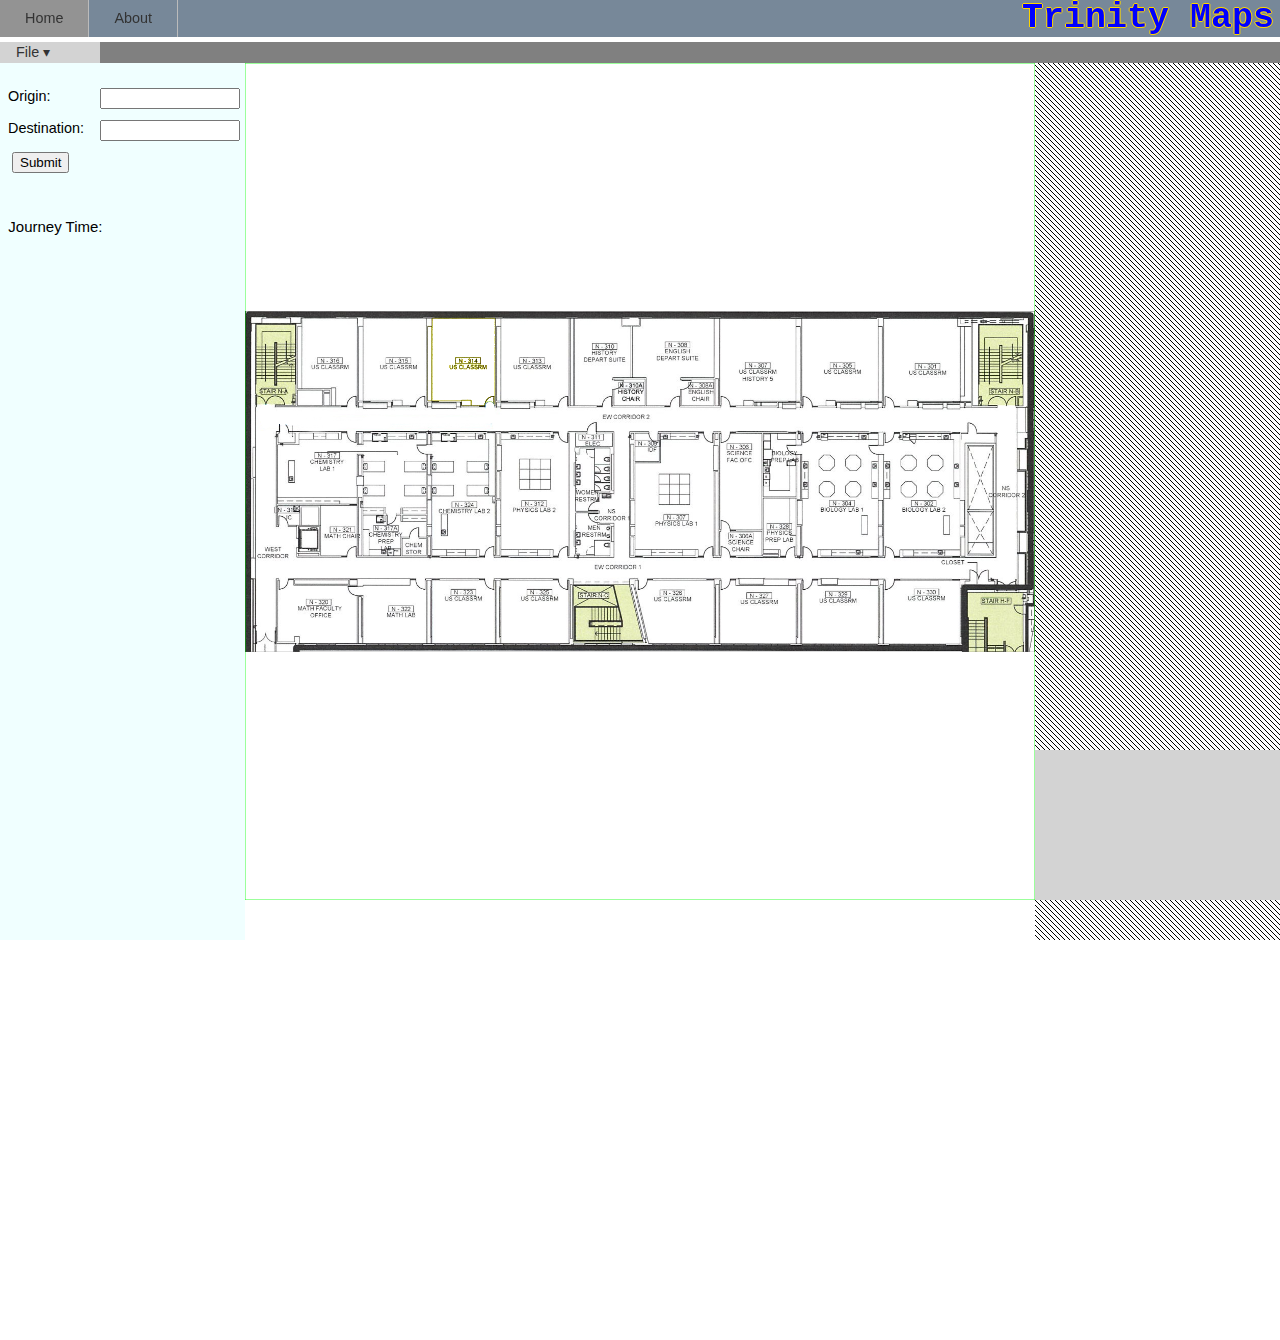
==== commit 474b9701: "m" ====
--- a/index.html
+++ b/index.html
@@ -116,6 +116,11 @@
 </datalist>
                     
 </form>
+            
+            <br><p id="time">&nbsp;&nbsp;Journey Time: </p>
+            
+            
+            
         </div>
         <div unselectable="on"
  onselectstart="return false;" 
--- a/css/css.css
+++ b/css/css.css
@@ -1237,3 +1237,7 @@
     position: fixed;
    left:80px;  
 }
+
+#time{
+    font-size: 15px;
+}
--- a/css/css.css
+++ b/css/css.css
@@ -1237,3 +1237,7 @@
     position: fixed;
    left:80px;  
 }
+
+#time{
+    font-size: 15px;
+}
--- a/css/css.css
+++ b/css/css.css
@@ -1237,3 +1237,7 @@
     position: fixed;
    left:80px;  
 }
+
+#time{
+    font-size: 15px;
+}
